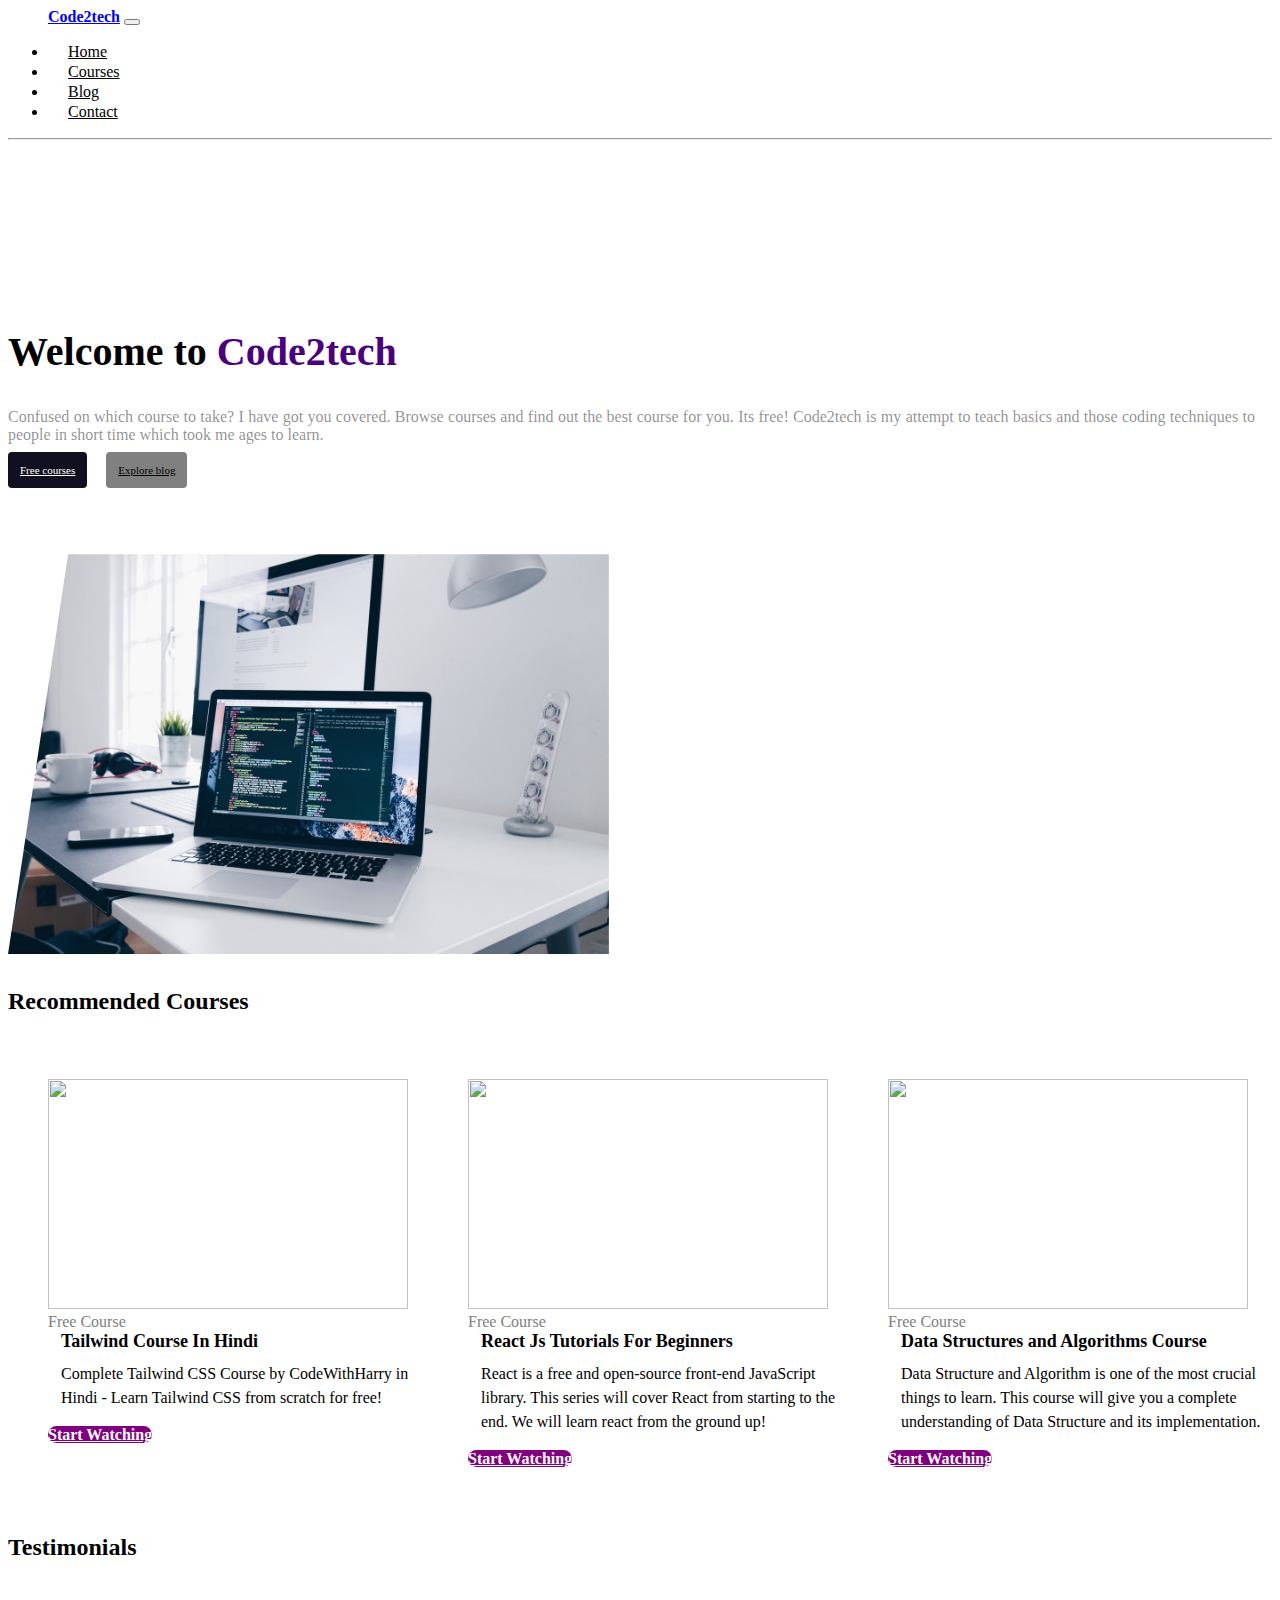
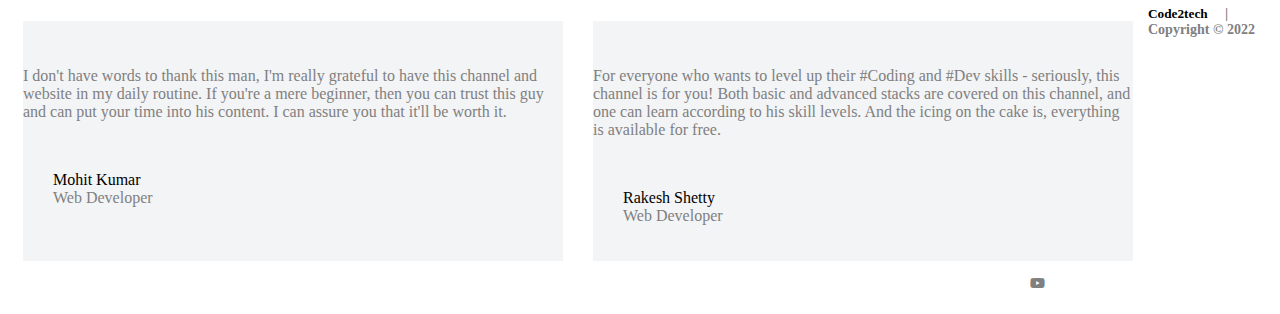
==== index.html @ 1ff93187 "Add files via upload" ====
<!DOCTYPE html>
<html>
<head>
	<meta charset="utf-8">
	<meta name="viewport" content="width=device-width, initial-scale=1">
	<title>code2tech</title>
	<link href="https://cdn.jsdelivr.net/npm/bootstrap@5.0.1/dist/css/bootstrap.min.css" rel="stylesheet" integrity="sha384-+0n0xVW2eSR5OomGNYDnhzAbDsOXxcvSN1TPprVMTNDbiYZCxYbOOl7+AMvyTG2x" crossorigin="anonymous">
   <link rel="stylesheet" href="https://pro.fontawesome.com/releases/v5.10.0/css/all.css" >
    <!-- JavaScript Bundle with Popper -->
    <script src="https://cdn.jsdelivr.net/npm/bootstrap@5.1.3/dist/js/bootstrap.bundle.min.js" integrity="sha384-ka7Sk0Gln4gmtz2MlQnikT1wXgYsOg+OMhuP+IlRH9sENBO0LRn5q+8nbTov4+1p" crossorigin="anonymous"></script>
    <link rel="stylesheet" href="index.css">
</head>
<body>
   <!-- navbar start -->
   <nav class="a navbar navbar-expand-md  fixed-top" >
         <div class="container-fluid">
            <a href="" class="navbar-brand"><b>Code2tech</b></a> 

            <button class="navbar-toggler"data-bs-toggle="collapse" data-bs-target="#ab" style="color:white;">
                    <span class="navbar-toggler-icon"></span>
                </button>

            <!--menu start--->
            <div class="collapse navbar-collapse" id="ab">
                <ul class="navbar-nav ms-auto ">  
                 <li><a href="index.html" class="nav-link">Home</a></li>
                 <li><a href="course.html" class="nav-link" >Courses</a></li>
                 <li><a href="blog.html" class="nav-link">Blog</a></li>
                 <li><a href="contact.html" class="nav-link">Contact</a></li>
                </ul>
            </div>
         </div>
         <hr>
   </nav><!-- navbar end -->

   <!-- banner div start -->
   <div class="container-fluid">
   	    <div class="container">
            <!-- row div start -->
   	    	<div class="row " style="margin-bottom:30px ;">
   	    		<div class="col-md-6">
   	    			<h2  class="he1">Welcome to <span style="color:indigo;">Code2tech</span></h2>
   	    			<p class="pa1">Confused on which course to take? I have got you covered. Browse courses and find out the best course for you. Its free! Code2tech is my attempt to teach basics and those coding techniques to people in short time which took me ages to learn.</p>
                  <a href="" class="btn  b1">Free courses</a>
                  <a href="" class="btn b2">Explore blog</a>
   	    		</div>

   	    	  <div class="col-md-6">
   	    			<img src="p1.jpg" class="img1">
   	    	  </div>
   	    	</div>
            <!-- row div end -->
   	    </div>
   </div><!-- banner div end -->

   <!-- recommended course div start-->
   <div class="container-fluid">
         <div class="row">
            <h2 class="text-center font-medium" style="margin-bottom: 45px;">Recommended Courses</h2>
            <div class="  d1 shadow bg-body ">
               <img src="https://codewithharry.nyc3.cdn.digitaloceanspaces.com/assets/ea2cfeb5412adb3e200c6fc4206c73a0.png " class="i1">
               <span class="m-3" style="color: grey;">Free Course</span>
               <br>
               <a href="" class="a1"><b>Tailwind Course In Hindi</b></a>
               <p class="text-gray-700 text-base">Complete Tailwind CSS Course by CodeWithHarry in Hindi - Learn Tailwind CSS from scratch for free! </p>
               <a class="btn b3" href=""><b> Start Watching</b></a>
            </div>

             <div class="  d1 shadow bg-body  " >
               <img src="  https://codewithharry.nyc3.cdn.digitaloceanspaces.com/assets/90a57ddc0174e2d9bf47c381eaddc0ee.jpg" class="i1">
               <span class="m-3" style="color: grey;">Free Course</span>
               <br>
               <a href="" class="a1"><b>React Js Tutorials For Beginners</b></a>
               <p class="text-gray-700 text-base">React is a free and open-source front-end JavaScript library. This series will cover React from starting to the end. We will learn react from the ground up!</p>
               <a class="btn b3" href=""><b> Start Watching</b></a>
            </div>

             <div class=" d1 shadow bg-body " >
               <img src="  https://codewithharry.nyc3.cdn.digitaloceanspaces.com/assets/5286f40260e65257448301d19d2d8935.jpg" class="i1">
               <span class="m-3" style="color: grey;">Free Course</span>
               <br>
               <a href="" class="a1"><b>Data Structures and Algorithms Course</b></a>
               <p class="text-gray-700 text-base">Data Structure and Algorithm is one of the most crucial things to learn. This course will give you a complete understanding of Data Structure and its implementation.</p>
               <a class="btn b3" href=""><b> Start Watching</b></a>
            </div>
         </div>
   </div>
   <!-- recommended course div end -->

   <!-- feedback div start -->
   <div class="container">
      <div class="row " style="margin-bottom: 30px;">
         <h2 class="text-center font-medium" style="margin-bottom: 45px; margin-top: 40px;">Testimonials</h2>
         <div class="d2" style="background-color: rgba(243,244,246);">
            <p class="p2" style="color: grey; padding-top: 30px;">I don't have words to thank this man, I'm really grateful to have this channel and website in my daily routine. If you're a mere beginner, then you can trust this guy and can put your time into his content. I can assure you that it'll be worth it.</p>
            <span class="title-font font-medium "  style="padding-left: 30px;">Mohit Kumar</span>
            <br>
            <span class="text-sm" style="color: grey;padding-left: 30px;">Web Developer</span>
         </div>
         <div class="d2" style="background-color: rgba(243,244,246);">
            <p class="p2" style="color: grey;padding-top: 30px;">For everyone who wants to level up their #Coding and #Dev skills - seriously, this channel is for you! Both basic and advanced stacks are covered on this channel, and one can learn according to his skill levels. And the icing on the cake is, everything is available for free.</p>
            <span class="title-font font-medium" style="padding-left: 30px;">Rakesh Shetty</span>
            <br>
            <span class=" text-sm" style="color: grey;padding-left: 30px;">Web Developer</span>
         </div>
      </div>
   </div>
   <!-- feedback div end -->

   <!-- footer div start -->
   <div class="container-fluid">
      <div class="row">
         <h5>Code2tech <span class="p3"  style="color: grey;">| Copyright © 2022 </span> <span><a href=""><i class="fab fa-youtube  icon"></i></a></span></h5>
      </div>
   </div>
   <!-- footer div end -->
</body>
</html>
---- index.css ----
.navbar-brand{
  color: blue;
  padding-top: 19px;
  padding-left: 40px;
}
.a{
  background-color: white;
}
.navbar-nav li{
  padding: 0 10px;
}
.nav-link{
  color: black!important;
  line-height: 20px;
  padding: 10px;
}
.he1{
  margin-top: 188px;
  font-size: 40px;
}
.pa1{
  color:#00000073;
  padding-right: 17px;
  text-align: justify;
}
.img1{
  clip-path: polygon(10% 0, 100% 0%, 100% 100%, 0 100%);
  height: 400px;
  margin-top: 76px;
}
.b1{
  font-size: 11px;
  color: white;
  background-color: #101020;
   padding: 12px;
    border-radius: 4px;
}
.b2{
  font-size: 11px;
  color: black;
  background-color: grey;
      padding: 12px;
    border-radius: 4px;
    margin-left: 15px;
}
.i1{
  width: 360px;
  height: 230px;
  margin-top: -13px;
  padding-top: 32px;
}
.a1{
  text-decoration: none;
    color: black;
    font-size: 18px;
    margin-left: 13px;
}
.text-base{
  font-size: 1rem;
    line-height: 1.5rem;
    margin-top: 10px;
    margin-left: 13px;
}
.b3{
  color: white;
    background: purple;
    border-radius: 22px;
    margin-top: 30px;
}
.d1{
  height: 474px;
  float: left;
  width: 380px;
  border-radius: 28px;
  margin-left: 40px;
}
.d2{
  float: left;
  height: 240px;
  width: 540px;
  margin: 15px;
}
.p2{
  margin-bottom: 50px;
}
.p3{
      font-size: 14px;
    margin-left: 14px;
}
.icon{
  margin-left: 1022px;
  color: grey;

}
@media(max-width: 600px){
  .navbar-brand{
    padding-left: 105px;
    padding-top: 10px;
  }
  .icon{
    margin-left: 86px;
  }
  .navbar-toggler-icon{
    background: white;
  }
  .img1{
    display: none;
  }
  .b3{
    margin-bottom: 60px;
  }
  .p2{
    margin-bottom: 13px;
  }
  .he1{
    margin-top: 115px;
    font-size: 34px;
    text-align: center;
  }
  .pa1{
    color: #00000096;
    padding-right: 10px;
    text-align: center;
    padding-left: 10px;
  }
  .a{
    background-color: #c8c2e5;
  }
  .b1{
    margin-left: 60px;
    margin-top: 7px;
  }
  .b2{
    margin-top: 7px;
  }
  .i1{
    width: 320px;
  }
  .d1{
    margin-bottom: 10px;
  }
}
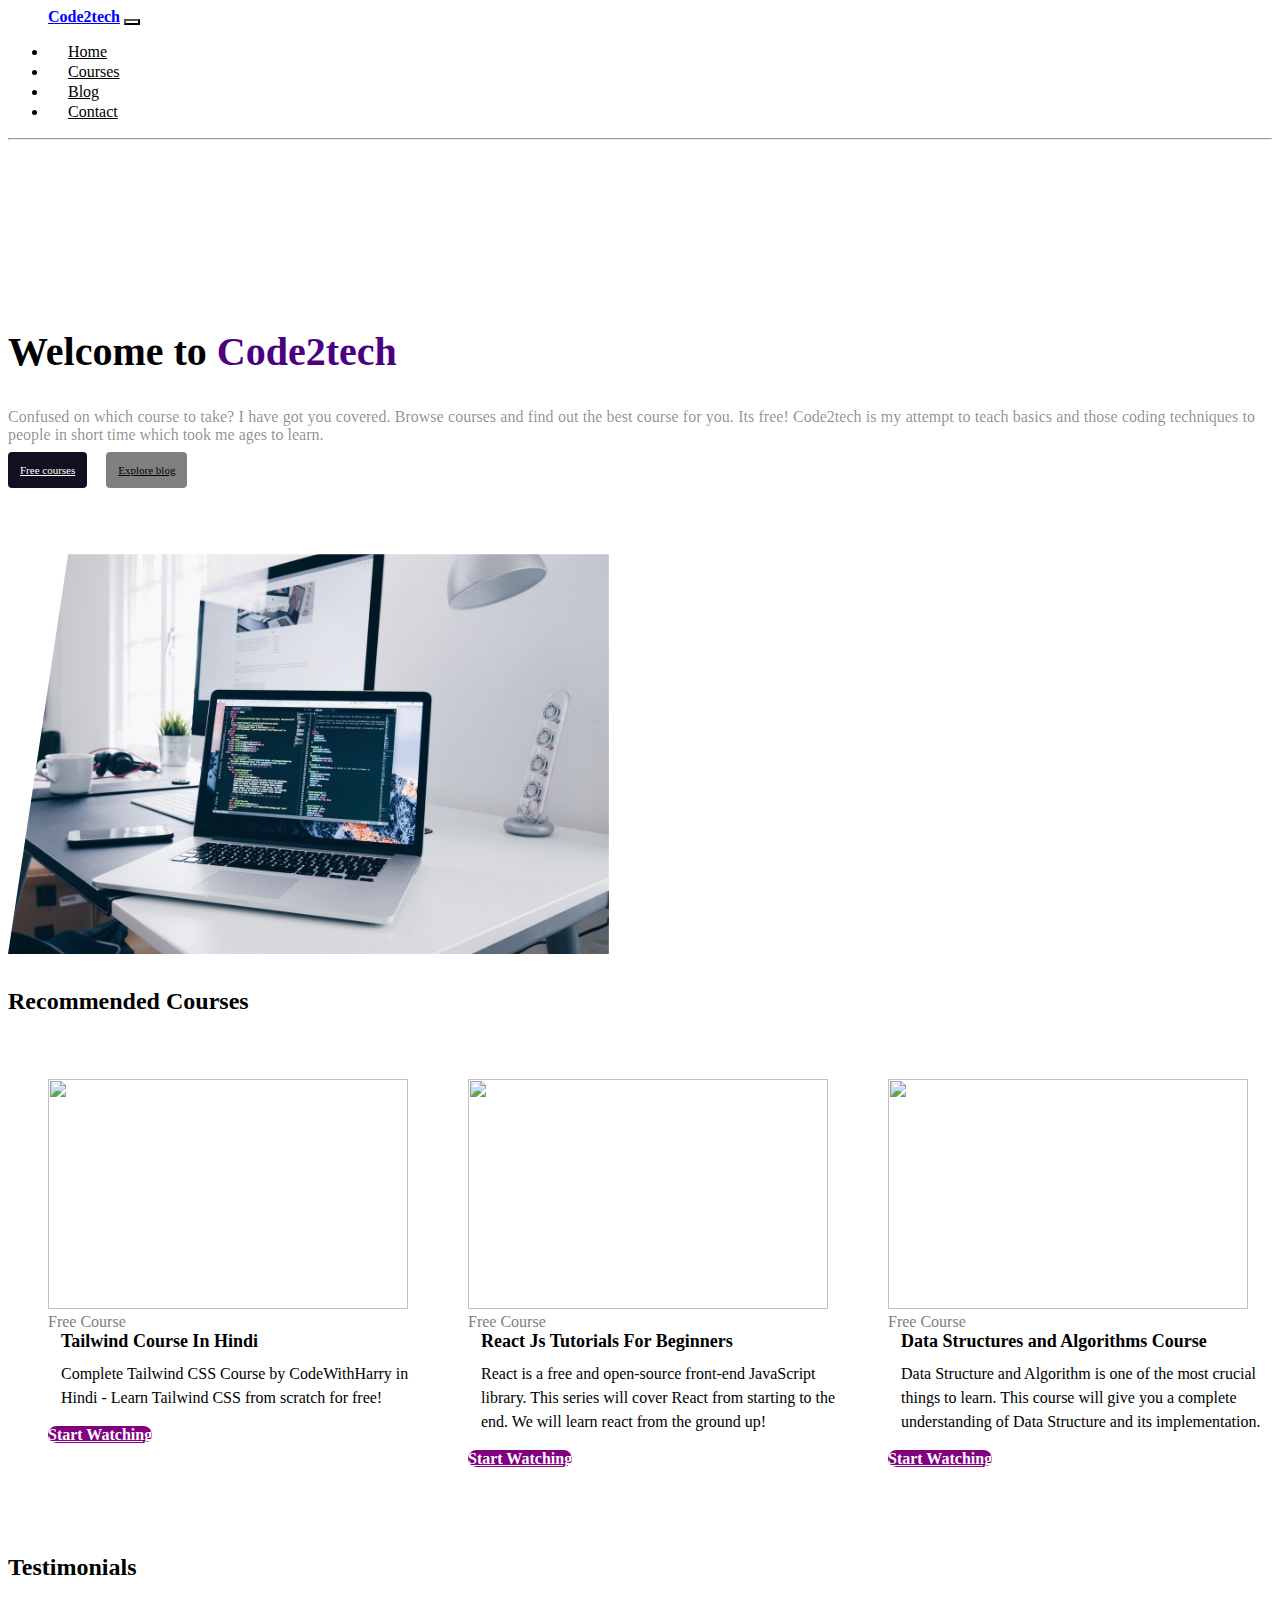
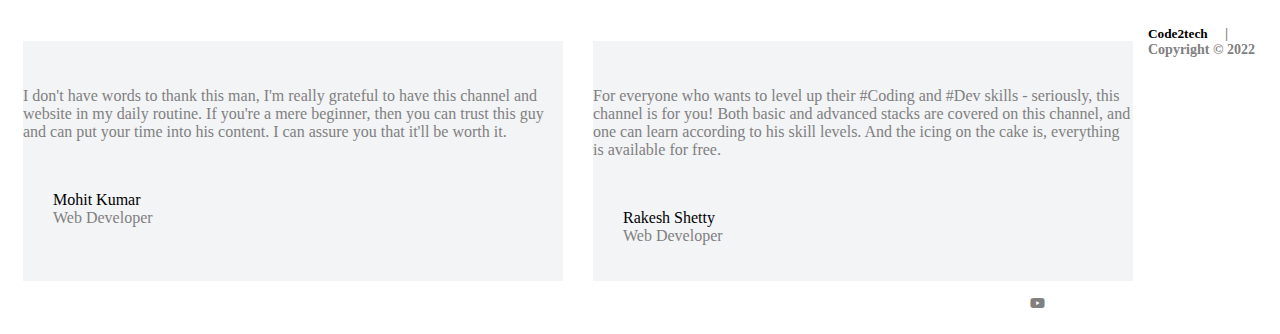
==== commit 42da6cf4: "Add files via upload" ====
--- a/index.html
+++ b/index.html
@@ -16,7 +16,7 @@
          <div class="container-fluid">
             <a href="" class="navbar-brand"><b>Code2tech</b></a> 
 
-            <button class="navbar-toggler"data-bs-toggle="collapse" data-bs-target="#ab" style="color:white;">
+            <button class="navbar-toggler"data-bs-toggle="collapse" data-bs-target="#ab" style="background: white;">
                     <span class="navbar-toggler-icon"></span>
                 </button>
 
--- a/index.css
+++ b/index.css
@@ -73,6 +73,7 @@
   width: 380px;
   border-radius: 28px;
   margin-left: 40px;
+  margin-bottom: 20px;
 }
 .d2{
   float: left;
@@ -101,7 +102,7 @@
     margin-left: 86px;
   }
   .navbar-toggler-icon{
-    background: white;
+    background: black;
   }
   .img1{
     display: none;
